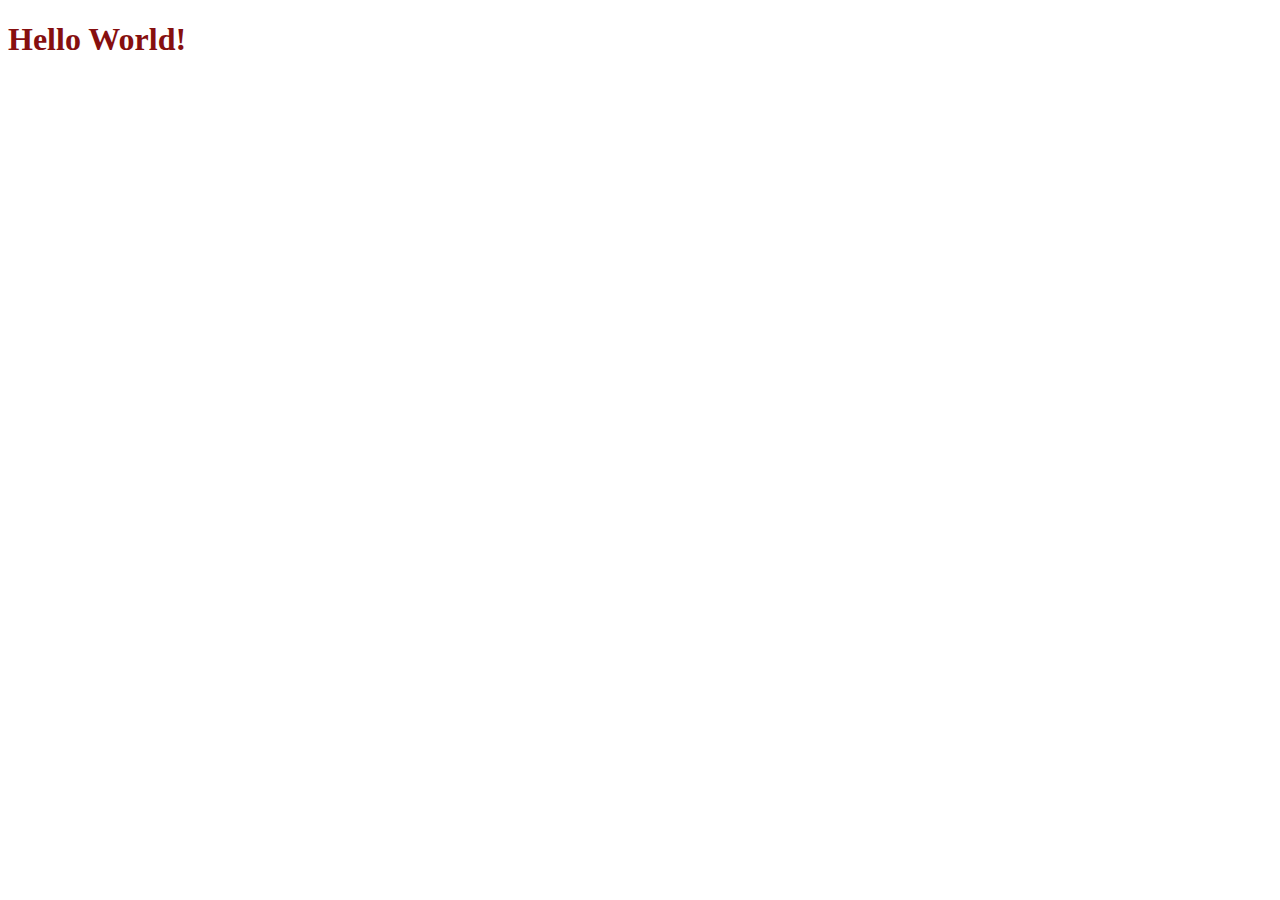
==== index.html @ 6499982a "css using inline style" ====
<!DOCTYPE html>
<html lang="en">
<head>
    <meta charset="UTF-8">
    <meta http-equiv="X-UA-Compatible" content="IE=edge">
    <meta name="viewport" content="width=device-width, initial-scale=1.0">
    <title>CSS basic</title>
</head>
<body>
    <h1 style="color: rgb(134, 15, 15);">Hello World!</h1>
</body>
</html>
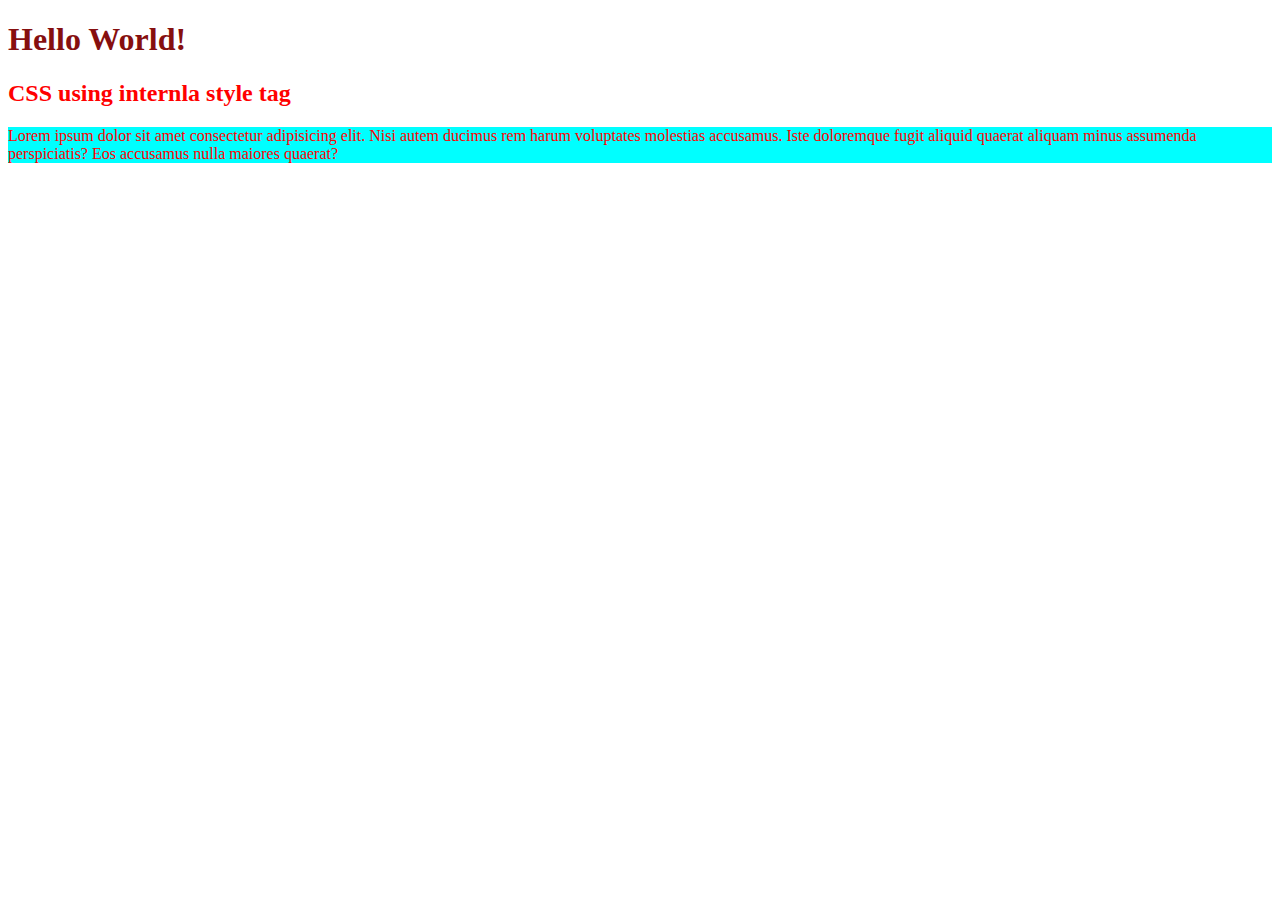
==== commit 0f8aaae9: "css using external styling" ====
--- a/index.html
+++ b/index.html
@@ -5,8 +5,16 @@
     <meta http-equiv="X-UA-Compatible" content="IE=edge">
     <meta name="viewport" content="width=device-width, initial-scale=1.0">
     <title>CSS basic</title>
+    <style>
+        h2{
+            color: red;
+        }
+    </style>
+    <link rel="stylesheet" href="style.css">
 </head>
 <body>
     <h1 style="color: rgb(134, 15, 15);">Hello World!</h1>
+    <h2>CSS using internla style tag</h2>
+    <p>Lorem ipsum dolor sit amet consectetur adipisicing elit. Nisi autem ducimus rem harum voluptates molestias accusamus. Iste doloremque fugit aliquid quaerat aliquam minus assumenda perspiciatis? Eos accusamus nulla maiores quaerat?</p>
 </body>
 </html>--- a/style.css
+++ b/style.css
@@ -0,0 +1,4 @@
+p {
+    color: red;
+    background-color: aqua;
+}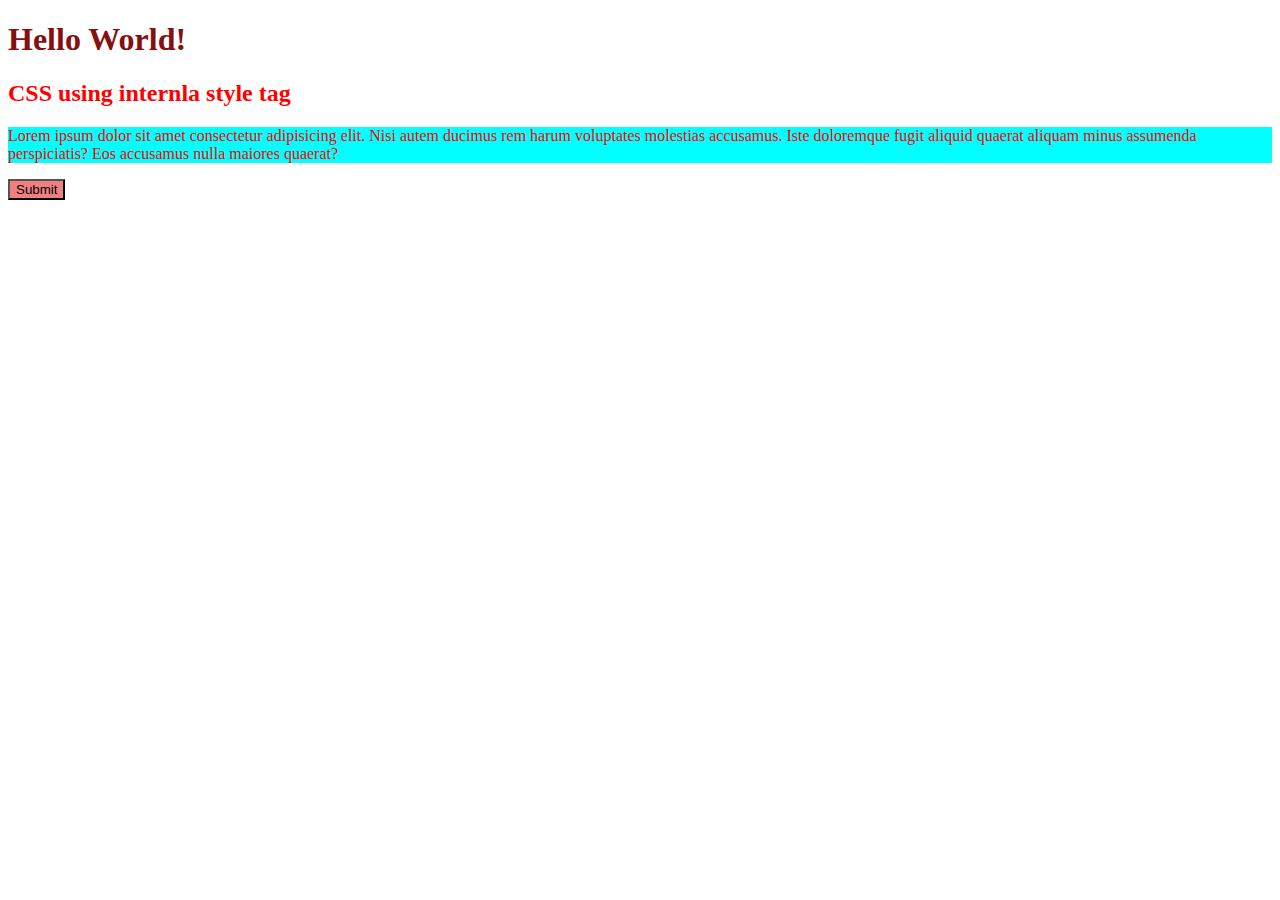
==== commit 7e4662d8: "css for button" ====
--- a/index.html
+++ b/index.html
@@ -16,5 +16,6 @@
     <h1 style="color: rgb(134, 15, 15);">Hello World!</h1>
     <h2>CSS using internla style tag</h2>
     <p>Lorem ipsum dolor sit amet consectetur adipisicing elit. Nisi autem ducimus rem harum voluptates molestias accusamus. Iste doloremque fugit aliquid quaerat aliquam minus assumenda perspiciatis? Eos accusamus nulla maiores quaerat?</p>
+    <button>Submit</button>
 </body>
 </html>--- a/style.css
+++ b/style.css
@@ -1,4 +1,9 @@
 p {
     color: red;
     background-color: aqua;
+}
+
+button {
+    color: black;
+    background-color: lightcoral;
 }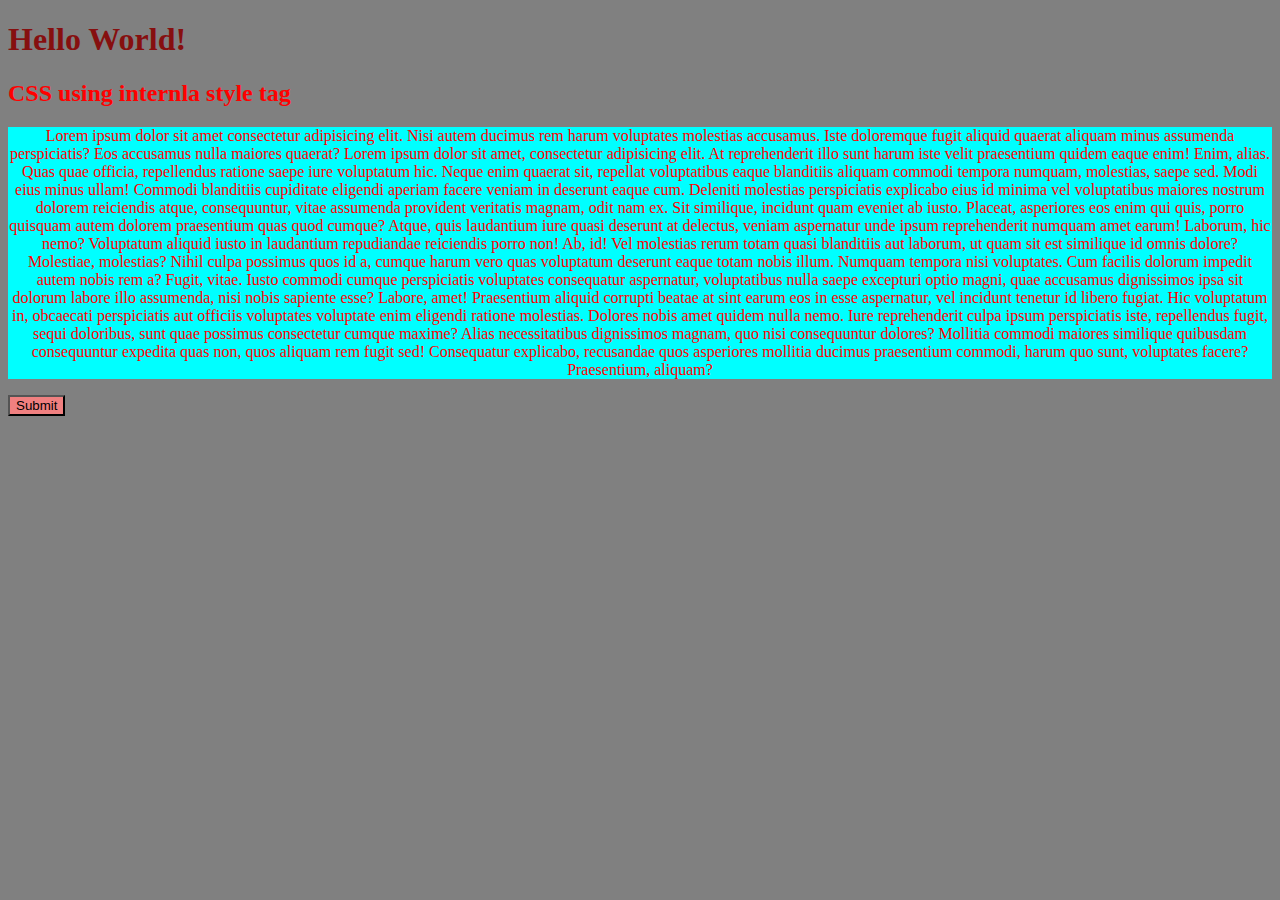
==== commit e79e3488: "paragraph text is center aligned" ====
--- a/index.html
+++ b/index.html
@@ -15,7 +15,16 @@
 <body>
     <h1 style="color: rgb(134, 15, 15);">Hello World!</h1>
     <h2>CSS using internla style tag</h2>
-    <p>Lorem ipsum dolor sit amet consectetur adipisicing elit. Nisi autem ducimus rem harum voluptates molestias accusamus. Iste doloremque fugit aliquid quaerat aliquam minus assumenda perspiciatis? Eos accusamus nulla maiores quaerat?</p>
+    <p>Lorem ipsum dolor sit amet consectetur adipisicing elit. Nisi autem ducimus rem harum voluptates molestias accusamus. Iste doloremque fugit aliquid quaerat aliquam minus assumenda perspiciatis? Eos accusamus nulla maiores quaerat? Lorem ipsum dolor sit amet, consectetur adipisicing elit. At reprehenderit illo sunt harum iste velit praesentium quidem eaque enim! Enim, alias. Quas quae officia, repellendus ratione saepe iure voluptatum hic.
+    Neque enim quaerat sit, repellat voluptatibus eaque blanditiis aliquam commodi tempora numquam, molestias, saepe sed. Modi eius minus ullam! Commodi blanditiis cupiditate eligendi aperiam facere veniam in deserunt eaque cum.
+    Deleniti molestias perspiciatis explicabo eius id minima vel voluptatibus maiores nostrum dolorem reiciendis atque, consequuntur, vitae assumenda provident veritatis magnam, odit nam ex. Sit similique, incidunt quam eveniet ab iusto.
+    Placeat, asperiores eos enim qui quis, porro quisquam autem dolorem praesentium quas quod cumque? Atque, quis laudantium iure quasi deserunt at delectus, veniam aspernatur unde ipsum reprehenderit numquam amet earum!
+    Laborum, hic nemo? Voluptatum aliquid iusto in laudantium repudiandae reiciendis porro non! Ab, id! Vel molestias rerum totam quasi blanditiis aut laborum, ut quam sit est similique id omnis dolore?
+    Molestiae, molestias? Nihil culpa possimus quos id a, cumque harum vero quas voluptatum deserunt eaque totam nobis illum. Numquam tempora nisi voluptates. Cum facilis dolorum impedit autem nobis rem a?
+    Fugit, vitae. Iusto commodi cumque perspiciatis voluptates consequatur aspernatur, voluptatibus nulla saepe excepturi optio magni, quae accusamus dignissimos ipsa sit dolorum labore illo assumenda, nisi nobis sapiente esse? Labore, amet!
+    Praesentium aliquid corrupti beatae at sint earum eos in esse aspernatur, vel incidunt tenetur id libero fugiat. Hic voluptatum in, obcaecati perspiciatis aut officiis voluptates voluptate enim eligendi ratione molestias.
+    Dolores nobis amet quidem nulla nemo. Iure reprehenderit culpa ipsum perspiciatis iste, repellendus fugit, sequi doloribus, sunt quae possimus consectetur cumque maxime? Alias necessitatibus dignissimos magnam, quo nisi consequuntur dolores?
+    Mollitia commodi maiores similique quibusdam consequuntur expedita quas non, quos aliquam rem fugit sed! Consequatur explicabo, recusandae quos asperiores mollitia ducimus praesentium commodi, harum quo sunt, voluptates facere? Praesentium, aliquam?</p>
     <button>Submit</button>
 </body>
 </html>--- a/style.css
+++ b/style.css
@@ -1,9 +1,14 @@
 p {
     color: red;
     background-color: aqua;
+    text-align: center;
 }
 
 button {
     color: black;
     background-color: lightcoral;
+}
+
+body{
+    background-color: grey;
 }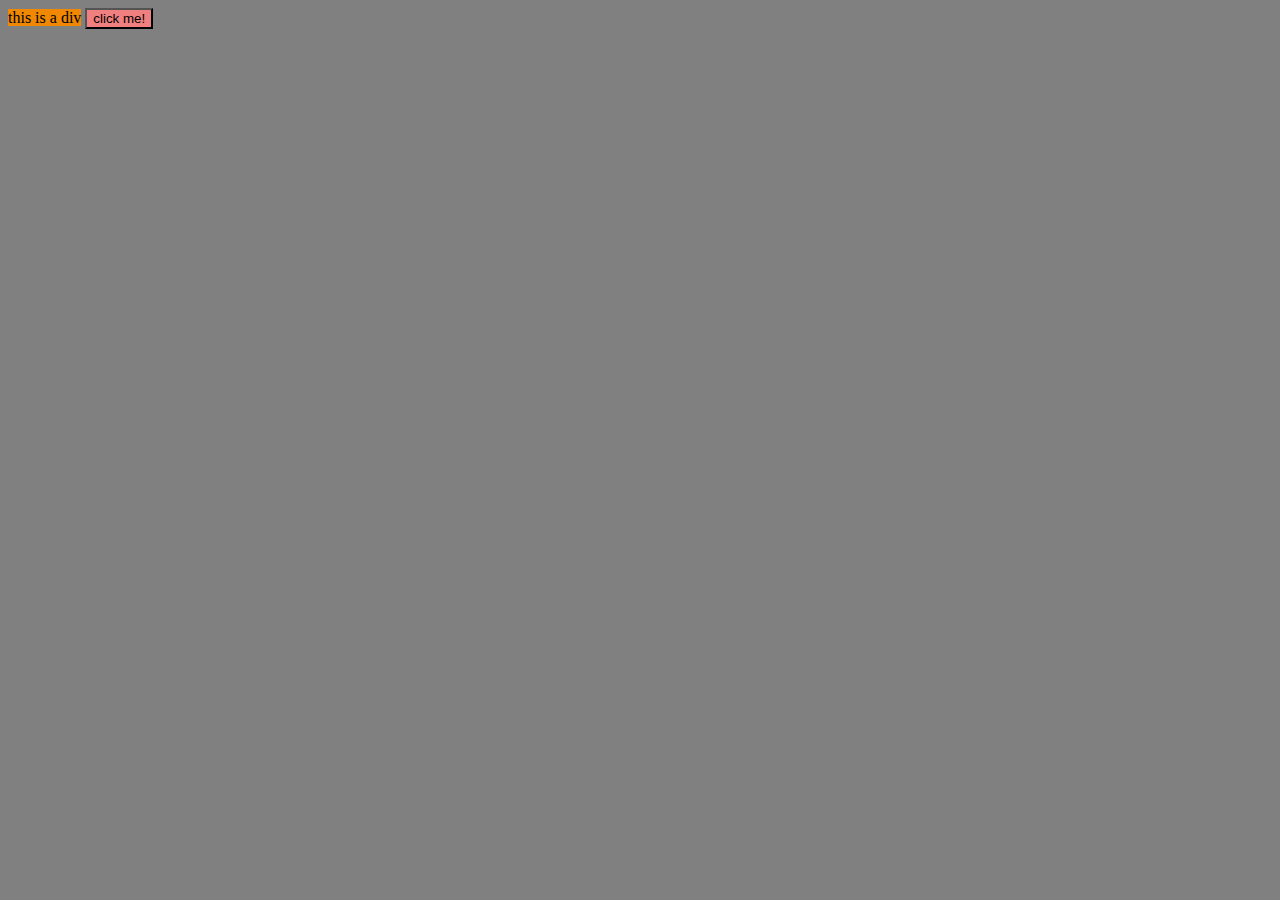
==== commit f878c266: "adding display property to block element like div" ====
--- a/index.html
+++ b/index.html
@@ -13,18 +13,7 @@
     <link rel="stylesheet" href="style.css">
 </head>
 <body>
-    <h1 style="color: rgb(134, 15, 15);">Hello World!</h1>
-    <h2>CSS using internla style tag</h2>
-    <p>Lorem ipsum dolor sit amet consectetur adipisicing elit. Nisi autem ducimus rem harum voluptates molestias accusamus. Iste doloremque fugit aliquid quaerat aliquam minus assumenda perspiciatis? Eos accusamus nulla maiores quaerat? Lorem ipsum dolor sit amet, consectetur adipisicing elit. At reprehenderit illo sunt harum iste velit praesentium quidem eaque enim! Enim, alias. Quas quae officia, repellendus ratione saepe iure voluptatum hic.
-    Neque enim quaerat sit, repellat voluptatibus eaque blanditiis aliquam commodi tempora numquam, molestias, saepe sed. Modi eius minus ullam! Commodi blanditiis cupiditate eligendi aperiam facere veniam in deserunt eaque cum.
-    Deleniti molestias perspiciatis explicabo eius id minima vel voluptatibus maiores nostrum dolorem reiciendis atque, consequuntur, vitae assumenda provident veritatis magnam, odit nam ex. Sit similique, incidunt quam eveniet ab iusto.
-    Placeat, asperiores eos enim qui quis, porro quisquam autem dolorem praesentium quas quod cumque? Atque, quis laudantium iure quasi deserunt at delectus, veniam aspernatur unde ipsum reprehenderit numquam amet earum!
-    Laborum, hic nemo? Voluptatum aliquid iusto in laudantium repudiandae reiciendis porro non! Ab, id! Vel molestias rerum totam quasi blanditiis aut laborum, ut quam sit est similique id omnis dolore?
-    Molestiae, molestias? Nihil culpa possimus quos id a, cumque harum vero quas voluptatum deserunt eaque totam nobis illum. Numquam tempora nisi voluptates. Cum facilis dolorum impedit autem nobis rem a?
-    Fugit, vitae. Iusto commodi cumque perspiciatis voluptates consequatur aspernatur, voluptatibus nulla saepe excepturi optio magni, quae accusamus dignissimos ipsa sit dolorum labore illo assumenda, nisi nobis sapiente esse? Labore, amet!
-    Praesentium aliquid corrupti beatae at sint earum eos in esse aspernatur, vel incidunt tenetur id libero fugiat. Hic voluptatum in, obcaecati perspiciatis aut officiis voluptates voluptate enim eligendi ratione molestias.
-    Dolores nobis amet quidem nulla nemo. Iure reprehenderit culpa ipsum perspiciatis iste, repellendus fugit, sequi doloribus, sunt quae possimus consectetur cumque maxime? Alias necessitatibus dignissimos magnam, quo nisi consequuntur dolores?
-    Mollitia commodi maiores similique quibusdam consequuntur expedita quas non, quos aliquam rem fugit sed! Consequatur explicabo, recusandae quos asperiores mollitia ducimus praesentium commodi, harum quo sunt, voluptates facere? Praesentium, aliquam?</p>
-    <button>Submit</button>
+    <div>this is a div</div>
+    <button>click me!</button>
 </body>
 </html>--- a/style.css
+++ b/style.css
@@ -11,4 +11,9 @@
 
 body{
     background-color: grey;
+}
+
+div{
+    background-color: #f08804;
+    display: inline;
 }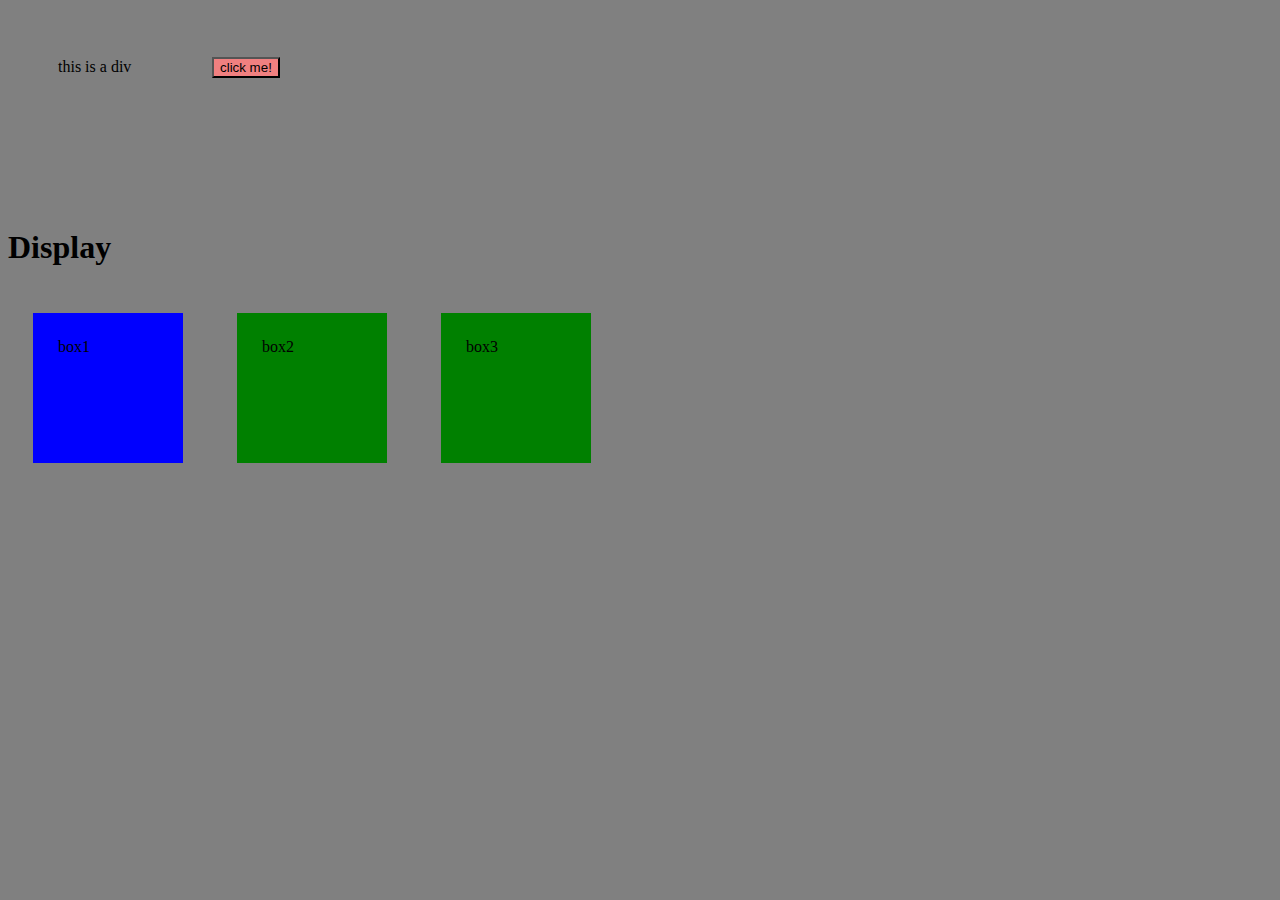
==== commit 59866ea5: "displaying div element as inline-block" ====
--- a/index.html
+++ b/index.html
@@ -15,5 +15,9 @@
 <body>
     <div>this is a div</div>
     <button>click me!</button>
+    <h1>Display</h1>
+    <div style="background-color: blue;">box1</div>
+    <div style="background-color: green;">box2</div>
+    <div style="background-color: green;">box3</div>
 </body>
 </html>--- a/style.css
+++ b/style.css
@@ -14,6 +14,9 @@
 }
 
 div{
-    background-color: #f08804;
-    display: inline;
+   width: 100px;
+   height: 100px;
+   margin: 25px;
+   padding: 25px;
+   display: inline-block;
 }